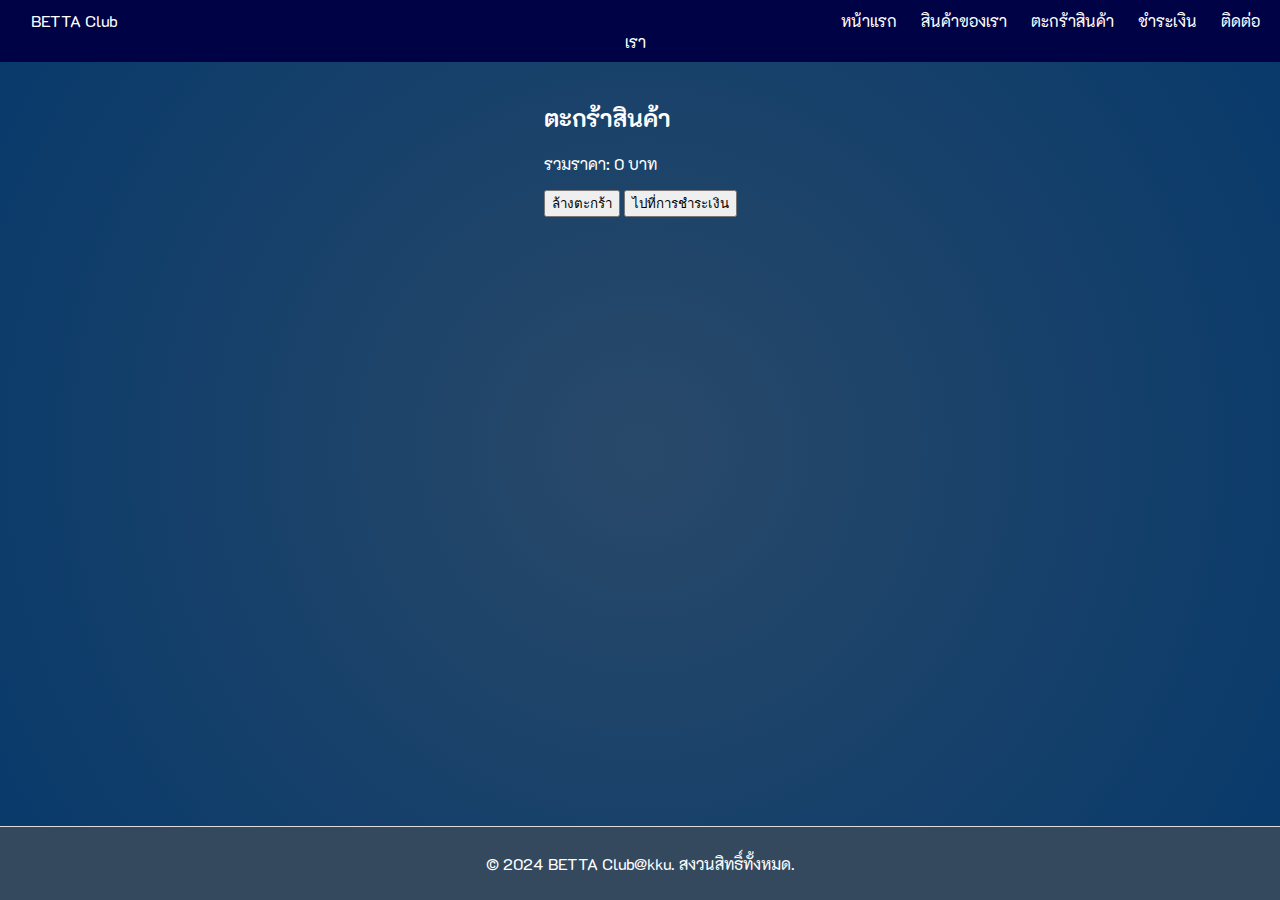
==== cart.html @ 4bc51079 "first commit" ====
<!DOCTYPE html>
<html lang="th">
<head>
    <meta charset="UTF-8">
    <meta name="viewport" content="width=device-width, initial-scale=1.0">
    <title>ตะกร้าสินค้า - BETTA Club</title>
    <link rel="stylesheet" href="styles.css">
    <script src="script2.js" defer></script> <!-- ใช้ <script> แทน <link> สำหรับไฟล์ JavaScript -->
</head>
<body>
    <header class="top-header">
        <nav>
            <ul>
                <li><a class="BETTA">BETTA Club</a></li>
                <li><a class="menu-item" href="bettakku.html">หน้าแรก</a></li>
                <li><a class="menu-item" href="product.html">สินค้าของเรา</a></li>
                <li><a class="menu-item" href="cart.html">ตะกร้าสินค้า</a></li>
                <li><a class="menu-item" href="pay.html">ชำระเงิน</a></li>
                <li><a class="menu-item" href="contact.html">ติดต่อเรา</a></li>
            </ul>
        </nav>
    </header>

    <main>
        <div class="container">
            <h2>ตะกร้าสินค้า</h2>
            <ul id="cart">
                <!-- สินค้าจะถูกเพิ่มที่นี่ -->
            </ul>
            <p id="total-price">รวมราคา: 0 บาท</p>
            <button onclick="clearCart()">ล้างตะกร้า</button>
            <a href="pay.html"><button>ไปที่การชำระเงิน</button></a>
        </div>
    </main>

    <footer>
        <p>&copy; 2024 BETTA Club@kku. สงวนสิทธิ์ทั้งหมด.</p>
    </footer>
</body>
</html>
---- styles.css ----
@import url('https://fonts.googleapis.com/css2?family=K2D:ital,wght@0,100;0,200;0,300;0,400;0,500;0,600;0,700;0,800;1,100;1,200;1,300;1,400;1,500;1,600;1,700;1,800&display=swap');
@import url('https://fonts.googleapis.com/css2?family=K2D:ital,wght@0,100;0,200;0,300;0,400;0,500;0,600;0,700;0,800;1,100;1,200;1,300;1,400;1,500;1,600;1,700;1,800&family=SUSE:wght@100..800&display=swap');

html, body {
    margin: 0;
    padding: 0;
    height: 100%;
    background-image: radial-gradient(circle, #294969, #07396b); /* ไล่สีจากกลางไปยังขอบ */
    /*background-color: #2c3e50; /* สีพื้นหลังเข้ม */
    
}
body {
    font-family: "K2D", sans-serif;
    display: flex;
    flex-direction: column;
}
main {
    flex: 1; /* ทำให้ main ขยายเต็มพื้นที่ที่เหลือ */
    display: flex;
    flex-direction: column;
    align-items: center;
    padding: 20px;
    color: #fff; /* สีข้อความสำหรับพื้นหลังเข้ม */
}
.welcome-text  {
    font-family: "SUSE", sans-serif;    
    font-size: 20px;
}
.info-text {
    font-size: 16px;
}
.img img {
    max-width: 100px;
    margin-top: 220px;
    margin-left: 1100px;
    border-radius: 8px;
    text-align: center;
}
.BETTA {
    margin-right: 700px;
}
.product {
    margin-top: 20px;
    border: 1px solid #ddd;
    padding: 15px;
    border-radius: 8px;
    display: flex;
    align-items: center;
    background-color: #fff;
    box-shadow: 0 0 10px rgba(0, 0, 0, 0.1);
    max-width: 800px; /* กำหนดความกว้างสูงสุดให้กับ product */
    width: 100%; /* ทำให้ product ขยายเต็มความกว้างของ container */
}
.product img {
    max-width: 150px;
    margin-right: 20px;
    border-radius: 8px;
}
.product-info {
    flex-grow: 1;
}
.product h2 {
    margin: 0;
    font-size: 1.5em;
    color: #333;
}
.product p {
    margin: 5px 0;
    color: #666;
}
.product .price {
    font-size: 1.2em;
    color: #e74c3c; /* สีแดงสำหรับราคา */
    font-weight: bold;
}
.product button {
    background-color: #4CAF50;
    color: white;
    padding: 10px 20px;
    border: none;
    cursor: pointer;
    border-radius: 5px;
}
.product button:hover {
    background-color: #45a049;
}
.top-header {
    background-color: #000246;
    padding: 10px;
    text-align: center;
    color: #fff;
}
.top-header h1 {
    margin: 0;
}
nav ul {
    list-style-type: none;
    margin: 0;
    padding: 0;
}
nav ul li {
    display: inline;
    margin: 0 10px;
}
.menu-item {
    text-decoration: none;
    color: #fff;
}
footer {
    background-color: #34495e; /* สีพื้นหลังของฟุตเตอร์ */
    padding: 10px;
    text-align: center;
    color: #fff; /* สีข้อความของฟุตเตอร์ */
    border-top: 1px solid #ddd;
}
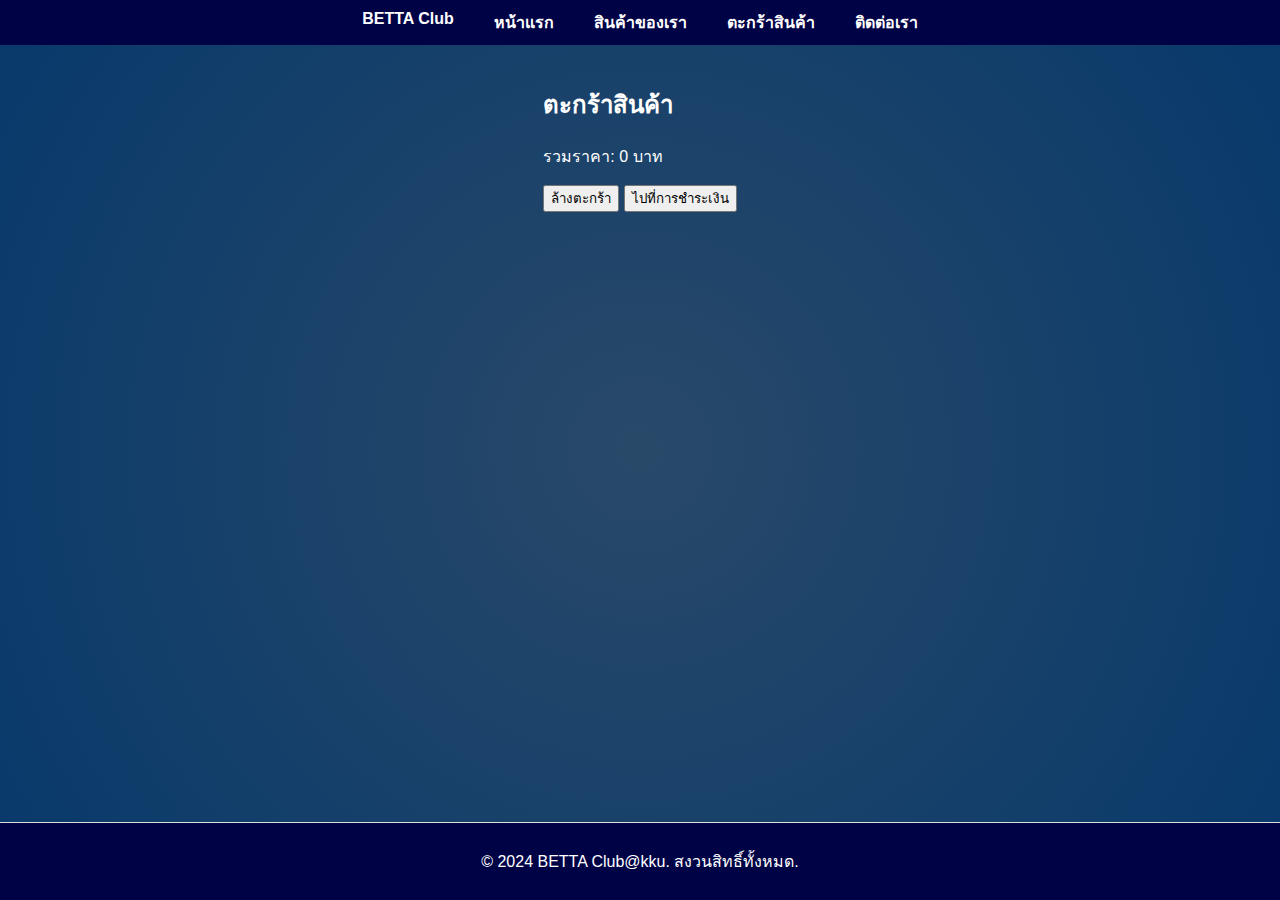
==== commit 023990a7: "added code" ====
--- a/cart.html
+++ b/cart.html
@@ -4,6 +4,7 @@
     <meta charset="UTF-8">
     <meta name="viewport" content="width=device-width, initial-scale=1.0">
     <title>ตะกร้าสินค้า - BETTA Club</title>
+    <link rel="icon" href="images/fish_icon.png" type="image/png" />
     <link rel="stylesheet" href="styles.css">
     <script src="script2.js" defer></script> <!-- ใช้ <script> แทน <link> สำหรับไฟล์ JavaScript -->
 </head>
@@ -11,11 +12,10 @@
     <header class="top-header">
         <nav>
             <ul>
-                <li><a class="BETTA">BETTA Club</a></li>
-                <li><a class="menu-item" href="bettakku.html">หน้าแรก</a></li>
+                <li><a class="BETTA" href="index.html">BETTA Club</a></li>  
+                <li><a class="menu-item" href="index.html">หน้าแรก</a></li>
                 <li><a class="menu-item" href="product.html">สินค้าของเรา</a></li>
                 <li><a class="menu-item" href="cart.html">ตะกร้าสินค้า</a></li>
-                <li><a class="menu-item" href="pay.html">ชำระเงิน</a></li>
                 <li><a class="menu-item" href="contact.html">ติดต่อเรา</a></li>
             </ul>
         </nav>
--- a/styles.css
+++ b/styles.css
@@ -1,44 +1,105 @@
-@import url('https://fonts.googleapis.com/css2?family=K2D:ital,wght@0,100;0,200;0,300;0,400;0,500;0,600;0,700;0,800;1,100;1,200;1,300;1,400;1,500;1,600;1,700;1,800&display=swap');
-@import url('https://fonts.googleapis.com/css2?family=K2D:ital,wght@0,100;0,200;0,300;0,400;0,500;0,600;0,700;0,800;1,100;1,200;1,300;1,400;1,500;1,600;1,700;1,800&family=SUSE:wght@100..800&display=swap');
-
+/* Reset and base styles */
 html, body {
     margin: 0;
     padding: 0;
+    width: 100%;
     height: 100%;
-    background-image: radial-gradient(circle, #294969, #07396b); /* ไล่สีจากกลางไปยังขอบ */
-    /*background-color: #2c3e50; /* สีพื้นหลังเข้ม */
-    
+    box-sizing: border-box;
+    font-family: "K2D", sans-serif;
+    background-image: radial-gradient(circle, #294969, #07396b);
+    background-color: #2c3e50;
 }
+@keyframes fadeIn {
+    0% {
+        opacity: 0;
+    }
+    100% {
+        opacity: 1;
+    }
+}
+/* Flex container to ensure content fills the screen */
 body {
-    font-family: "K2D", sans-serif;
     display: flex;
     flex-direction: column;
+    min-height: 100vh;
+    animation: fadeIn 1s ease-in-out;
 }
+
+/* Ensure main content takes up available space */
 main {
-    flex: 1; /* ทำให้ main ขยายเต็มพื้นที่ที่เหลือ */
+    flex: 1;
     display: flex;
     flex-direction: column;
     align-items: center;
     padding: 20px;
-    color: #fff; /* สีข้อความสำหรับพื้นหลังเข้ม */
+    color: #fff;
+    animation: fadeIn 1s ease-in-out;
 }
-.welcome-text  {
-    font-family: "SUSE", sans-serif;    
-    font-size: 20px;
+
+/* Scroll animation for info text */
+.info-text-container {
+    width: 100%;
+    overflow: hidden; 
+    white-space: nowrap; 
+    color: #fff;
+    padding: 10px;
+    box-sizing: border-box;
+    text-overflow: ellipsis;
+    display: inline-block;
+    animation: scroll-text 10s linear infinite;
 }
-.info-text {
-    font-size: 16px;
+
+@keyframes scroll-text {
+    0% {
+        transform: translateX(100%);
+    }
+    100% {
+        transform: translateX(-100%);
+    }
 }
+
+/* Ensure images fit well */
 .img img {
-    max-width: 100px;
-    margin-top: 220px;
-    margin-left: 1100px;
+    max-width: 100%;
+    height: auto;
+    margin: 20px;
     border-radius: 8px;
+    display: block;
+}
+
+/* Header styling */
+.top-header {
+    background-color: #000246;
+    padding: 10px;
     text-align: center;
+    color: #fff;
 }
-.BETTA {
-    margin-right: 700px;
+
+/* Navigation styling */
+header nav ul {
+    display: flex; /* Horizontal layout */
+    justify-content: center;
+    list-style: none;
+    padding: 0;
+    margin: 0;
 }
+
+header nav li {
+    margin: 0 10px; /* Space between menu items */
+}
+
+header nav a {
+    text-decoration: none;
+    color: #fff;
+    font-weight: bold;
+    padding: 10px;
+}
+
+header nav a:hover {
+    background-color: #555;
+}
+
+/* Product styling */
 .product {
     margin-top: 20px;
     border: 1px solid #ddd;
@@ -48,31 +109,36 @@
     align-items: center;
     background-color: #fff;
     box-shadow: 0 0 10px rgba(0, 0, 0, 0.1);
-    max-width: 800px; /* กำหนดความกว้างสูงสุดให้กับ product */
-    width: 100%; /* ทำให้ product ขยายเต็มความกว้างของ container */
+    max-width: 100%; /* Ensure full width */
+    width: 100%;
 }
+
 .product img {
     max-width: 150px;
     margin-right: 20px;
     border-radius: 8px;
 }
+
 .product-info {
     flex-grow: 1;
 }
+
 .product h2 {
     margin: 0;
-    font-size: 1.5em;
     color: #333;
 }
+
 .product p {
     margin: 5px 0;
     color: #666;
 }
+
 .product .price {
     font-size: 1.2em;
-    color: #e74c3c; /* สีแดงสำหรับราคา */
+    color: #e74c3c; 
     font-weight: bold;
 }
+
 .product button {
     background-color: #4CAF50;
     color: white;
@@ -81,35 +147,40 @@
     cursor: pointer;
     border-radius: 5px;
 }
+
 .product button:hover {
     background-color: #45a049;
 }
-.top-header {
+.image img {
+    width: 200px;    
+    height: auto;   
+    object-fit: cover; /* ครอบตัดภาพให้เต็มพื้นที่ */
+    display: block;  /* ป้องกันการแสดงช่องว่างที่ไม่ต้องการ */
+    margin: 0;       /* ลบช่องว่างรอบๆ */
+}
+
+/* Footer styling */
+footer {
     background-color: #000246;
     padding: 10px;
     text-align: center;
-    color: #fff;
+    color: #fff; 
+    border-top: 1px solid #ddd;
 }
-.top-header h1 {
-    margin: 0;
+
+/* Responsive design */
+@media only screen and (max-width: 600px) {
+    .info-text-container {
+        font-size: 14px; /* Adjust font size for small screens */
+    }
+
+    .product {
+        flex-direction: column;
+        align-items: flex-start;
+    }
+
+    .product img {
+        max-width: 100%; /* Make images responsive */
+        margin: 0 0 10px 0; /* Adjust margin for small screens */
+    }
 }
-nav ul {
-    list-style-type: none;
-    margin: 0;
-    padding: 0;
-}
-nav ul li {
-    display: inline;
-    margin: 0 10px;
-}
-.menu-item {
-    text-decoration: none;
-    color: #fff;
-}
-footer {
-    background-color: #34495e; /* สีพื้นหลังของฟุตเตอร์ */
-    padding: 10px;
-    text-align: center;
-    color: #fff; /* สีข้อความของฟุตเตอร์ */
-    border-top: 1px solid #ddd;
-}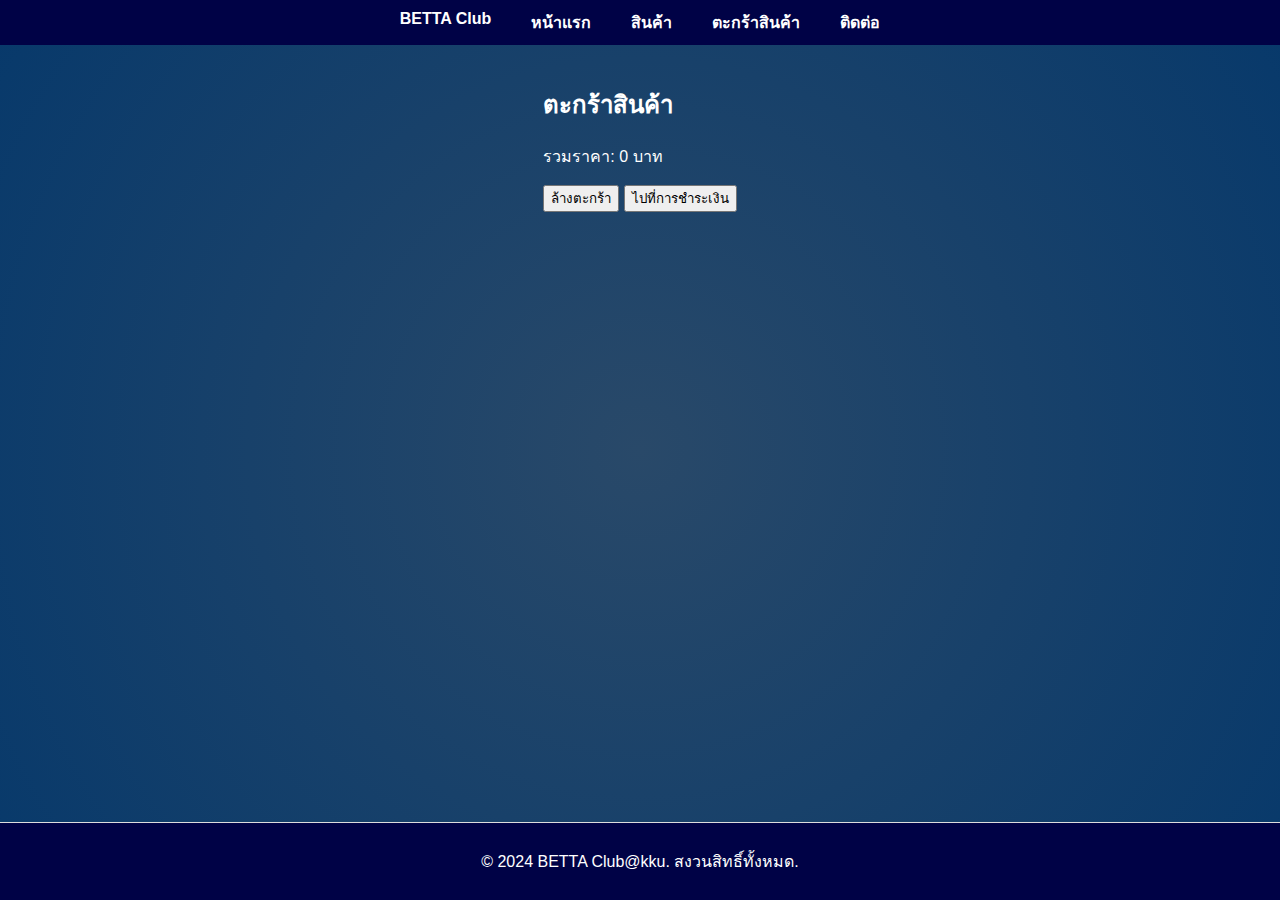
==== commit e533de44: "added code" ====
--- a/cart.html
+++ b/cart.html
@@ -14,9 +14,9 @@
             <ul>
                 <li><a class="BETTA" href="index.html">BETTA Club</a></li>  
                 <li><a class="menu-item" href="index.html">หน้าแรก</a></li>
-                <li><a class="menu-item" href="product.html">สินค้าของเรา</a></li>
+                <li><a class="menu-item" href="product.html">สินค้า</a></li>
                 <li><a class="menu-item" href="cart.html">ตะกร้าสินค้า</a></li>
-                <li><a class="menu-item" href="contact.html">ติดต่อเรา</a></li>
+                <li><a class="menu-item" href="contact.html">ติดต่อ</a></li>
             </ul>
         </nav>
     </header>
